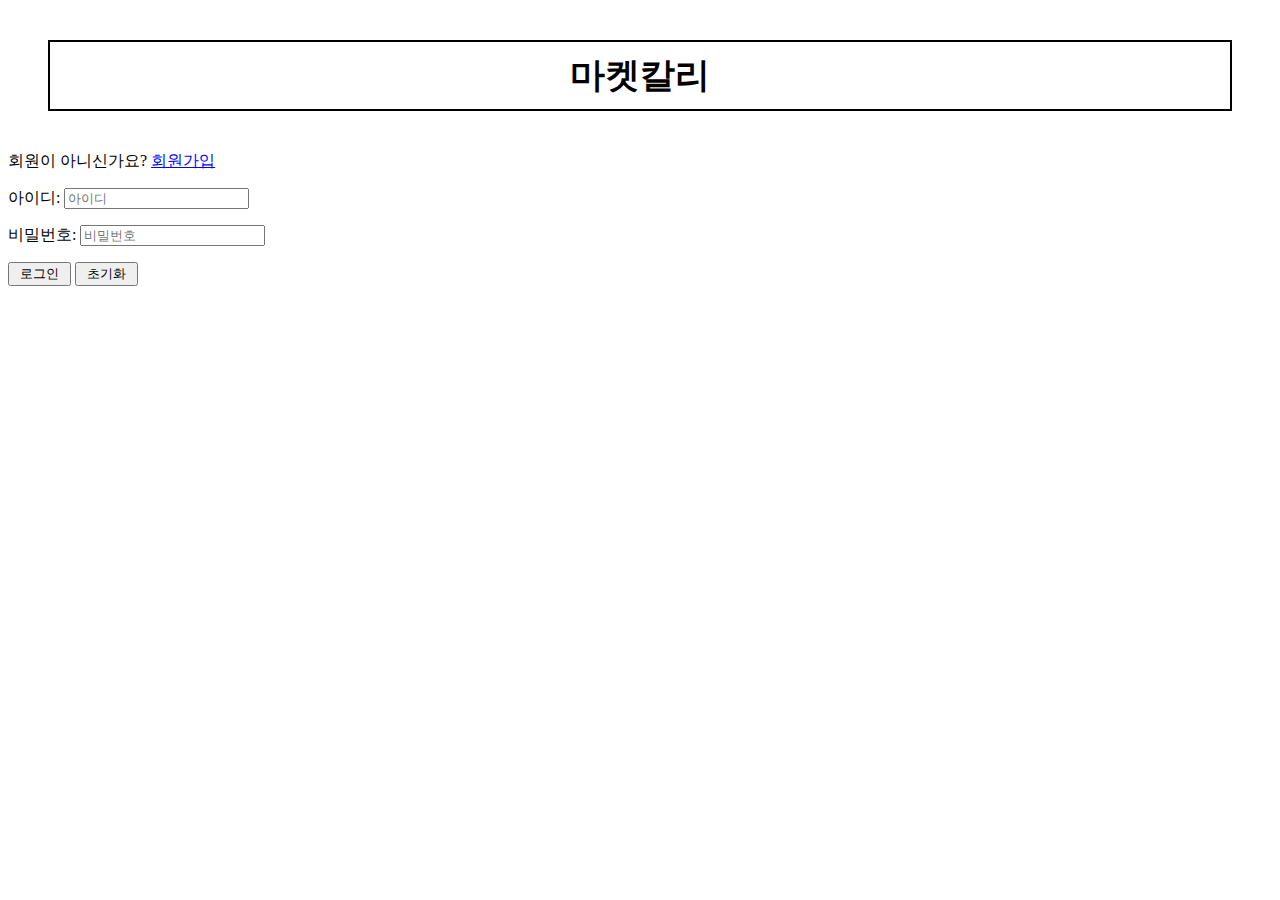
==== LAB3/login.html @ b8fe228c "git commit" ====
<!DOCTYPE html>
<html>
    <head>
        <title>IP shopping mall login</title>
        <meta charset="utf-8">
        <link rel="stylesheet" type="text/css" href="main.css">

    </head>
    <body>
        <h1>마켓칼리</h1>
        <p>
            회원이 아니신가요? <a href="signup.html">회원가입</a>
        </p>
        <form>
            <p>
                <label>아이디: </label>
                <input type="text" name="id" placeholder="아이디" required>
            </p>
            <p>
                <label>비밀번호: </label>
                <input type="text" name="password" placeholder="비밀번호" required>
            </p>
            <p>
                <input type="submit" class="asdf" value="로그인">
                <input type="reset" class="asdf" value="초기화">
            </p>
        </form>
    </body>
</html>
---- LAB3/main.css ----
h1 {
    font-size: 220%;
    font-family: cursive;
    text-align: center;
    padding: 10px;
    border: solid black 2px;
    margin: 40px;
  
}

.green {
    background-color: greenyellow;
}

.red {
    background-color: red;
}

a {
    color: blue;
}

.asdf {
    width: 63px;
    height: 24px;
}


.headline {
    text-align: center;
    animation-duration: 2s;
    animation-name: slide;
}

.nevigation {
    display: flex;
    flex-direction: row;
    flex-wrap: wrap;
    justify-content: center;

}

.nevigation > div {
    margin: 10px;
    padding: 20px;
}

.mainpage {
    display: flex;
    flex-direction: column;
    flex-wrap: wrap;
    justify-content: center;
    text-align: center;
}

.batch {
    display: flex;
    flex-direction: row;
    flex-wrap: wrap;
    justify-content: center;
}

.batch > div {
    margin: 10px;
    border: solid black 2px;
}

img {
    width: 100px;
    height: 110px
}

/*
#subtitle {
    border-bottom: solid black 2px;
}
*/

.introduce {
    display: flex;
    flex-direction: column;
    flex-wrap: wrap;
    justify-content: center;
    text-align: center;
}

.extra {
    display: flex;
    flex-direction: row;
    flex-wrap: wrap;
    justify-content: center;
}

.extra > div {
    margin: 10px;
}

/*
.border {
    border-right: solid black 2px;
}
*/

@keyframes slide {
    from{
        margin-left: 80%;
    }
    to{ 
        text-align: center;
    }
}   

@media (max-width: 400px) {
    body{
        
    }
}

@media (min-width: 401px) and (max-width: 800px) {
    body{
        
    }
}

@media (min-width: 801px) {
    body{
        
    }
}
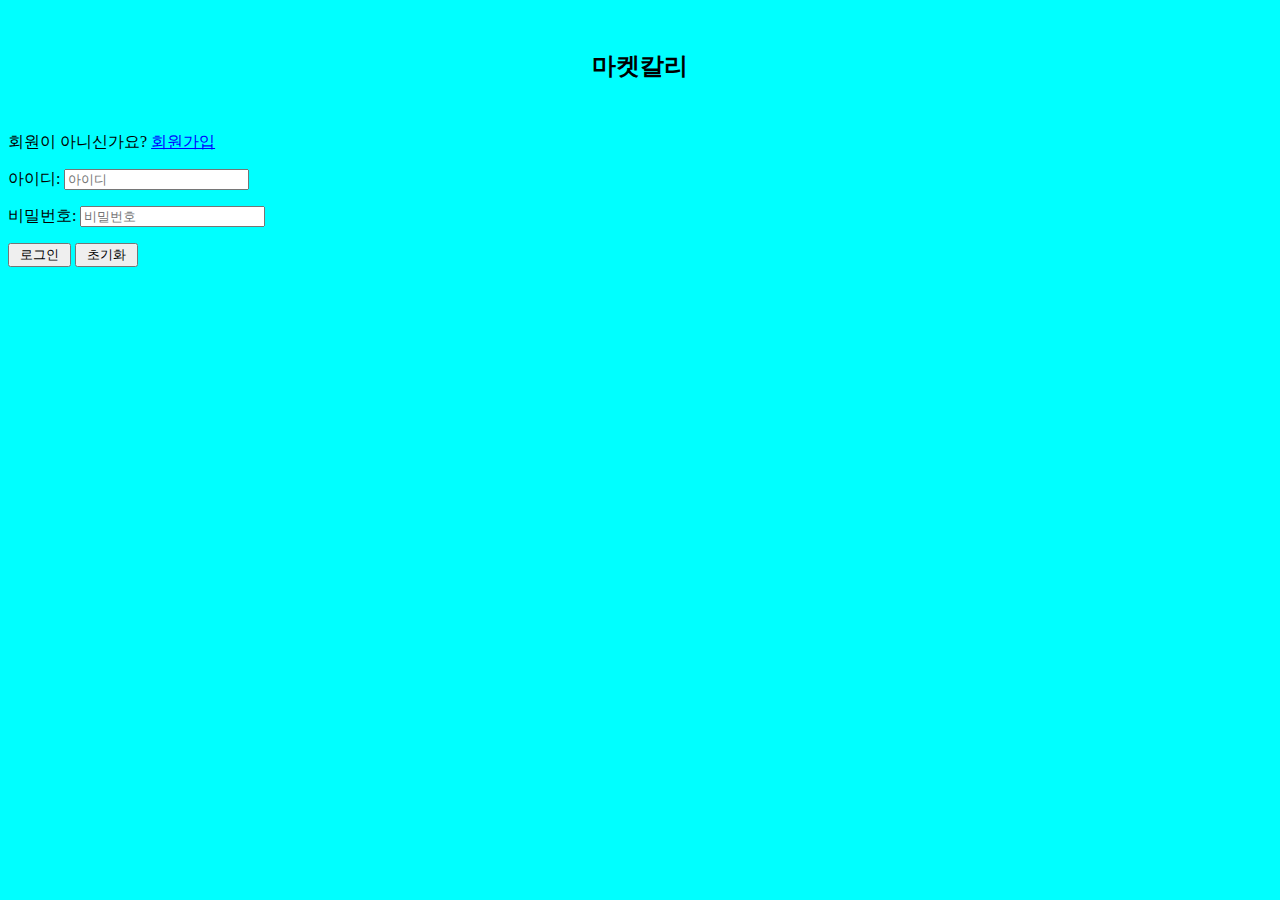
==== commit f6766130: "commit" ====
--- a/LAB3/login.html
+++ b/LAB3/login.html
@@ -7,9 +7,9 @@
 
     </head>
     <body>
-        <h1>마켓칼리</h1>
+        <h2 class="subheadline"><a href="index.html" class="suba">마켓칼리</a></h2>
         <p>
-            회원이 아니신가요? <a href="signup.html">회원가입</a>
+            회원이 아니신가요? <a href="signup.html" class="link">회원가입</a>
         </p>
         <form>
             <p>
--- a/LAB3/main.css
+++ b/LAB3/main.css
@@ -1,11 +1,12 @@
-h1 {
-    font-size: 220%;
-    font-family: cursive;
+.subheadline {
     text-align: center;
     padding: 10px;
-    border: solid black 2px;
     margin: 40px;
-  
+}
+
+.suba {
+    color: black;
+    text-decoration-line: none;
 }
 
 .green {
@@ -16,7 +17,7 @@
     background-color: red;
 }
 
-a {
+.link {
     color: blue;
 }
 
@@ -45,61 +46,98 @@
     padding: 20px;
 }
 
+
 .mainpage {
     display: flex;
     flex-direction: column;
     flex-wrap: wrap;
     justify-content: center;
     text-align: center;
-}
-
-.batch {
+    max-width: 1000px;
+    margin: 0 auto;
+}
+
+.productpage {
+    display: flex;
+    flex-direction: column;
+    flex-wrap: wrap;
+    justify-content: center;
+    text-align: center;
+}
+
+
+.batch > div {
+    margin-left: 10px;
+    margin-right: 10px;
+    margin-top: 40px;
+    margin-bottom: 40px;
+}
+
+
+
+img {
+    width: 140px;
+    height: 220px;
+    padding: 5px;
+    transition: all 0.2s linear;
+}
+
+img:hover {
+    transform: scale(1.3) ;
+}
+
+
+.user-wrap {
+    position: relative;
+}
+
+
+.user-wrap .user-text {
+    position: absolute;
+    top: 40%;
+    left: 13%;
+    transform: (-50%, -50%);
+    font-size: 30px;
+    text-align: center;
+    opacity: 0;
+}
+
+.user-wrap p:hover {
+    opacity: 1;
+}
+
+
+
+
+
+.subtitle {
+    padding-bottom: 8px;
+    border-bottom: solid black 2px;
+}
+
+
+.introduce {
+    display: flex;
+    flex-direction: column;
+    flex-wrap: wrap;
+    justify-content: center;
+    text-align: center;
+}
+
+.extra {
     display: flex;
     flex-direction: row;
     flex-wrap: wrap;
     justify-content: center;
 }
 
-.batch > div {
-    margin: 10px;
-    border: solid black 2px;
-}
-
-img {
-    width: 100px;
-    height: 110px
-}
-
-/*
-#subtitle {
-    border-bottom: solid black 2px;
-}
-*/
-
-.introduce {
-    display: flex;
-    flex-direction: column;
-    flex-wrap: wrap;
-    justify-content: center;
-    text-align: center;
-}
-
-.extra {
-    display: flex;
-    flex-direction: row;
-    flex-wrap: wrap;
-    justify-content: center;
-}
-
-.extra > div {
-    margin: 10px;
-}
-
-/*
-.border {
+.writing {
+    flex: 1 1;
+}
+
+#left_writing {
     border-right: solid black 2px;
 }
-*/
 
 @keyframes slide {
     from{
@@ -110,22 +148,56 @@
     }
 }   
 
-@media (max-width: 400px) {
+@media (max-width: 480px) {
     body{
-        
-    }
-}
-
-@media (min-width: 401px) and (max-width: 800px) {
+        background-color: pink;
+    }
+    .batch {
+        display: flex;
+        flex-direction: column;
+        flex-wrap: wrap;
+        justify-content: center;
+    }
+    .nevigation {
+        display: flex;
+        flex-direction: column;
+        flex-wrap: wrap;
+        justify-content: center;
+    
+    }
+}
+
+@media (min-width: 481px) and (max-width: 800px) {
     body{
-        
+        background-color: yellow;
+    }
+    .batch > div {
+        margin: 10px;
+        flex: 1 1 40%;
+        margin-left: 10px;
+        margin-right: 10px;
+        margin-top: 40px;
+        margin-bottom: 40px;
+      
+    }    
+    .batch {
+        display: flex;
+        flex-direction: row;
+        flex-wrap: wrap;
+        justify-content: center;
     }
 }
 
 @media (min-width: 801px) {
     body{
-        
-    }
-}
-
-
+        background-color: aqua;
+    }
+    .batch {
+        display: flex;
+        flex-direction: row;
+        flex-wrap: wrap;
+        justify-content: center;
+    }
+}
+
+
